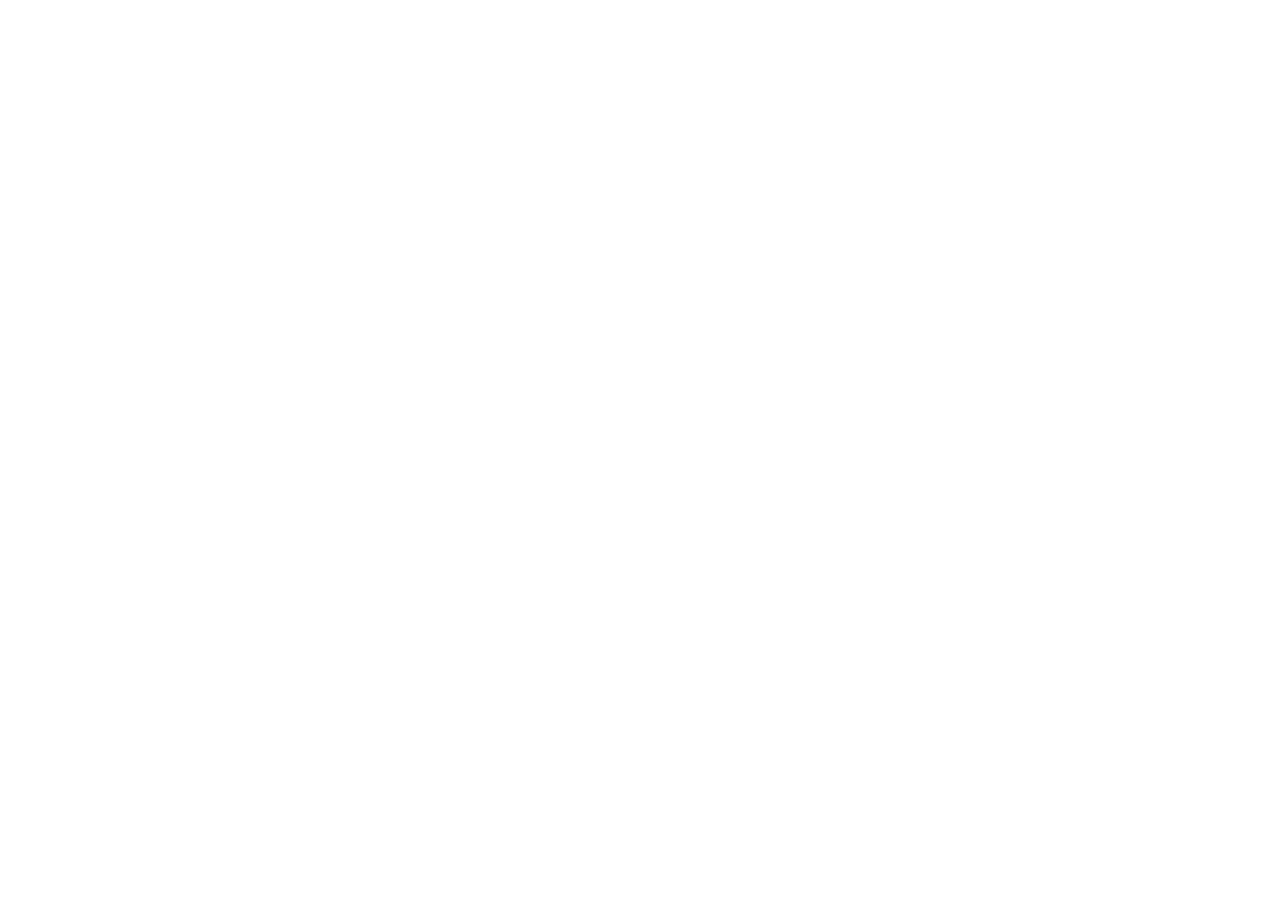
==== card.html @ c3cf10c0 "nav upper end" ====
<!DOCTYPE html>
<html lang="en">
<head>
    <meta charset="UTF-8">
    <meta name="viewport" content="width=device-width, initial-scale=1.0">
    <title>Card</title>
</head>
<body>
    
</body>
</html>
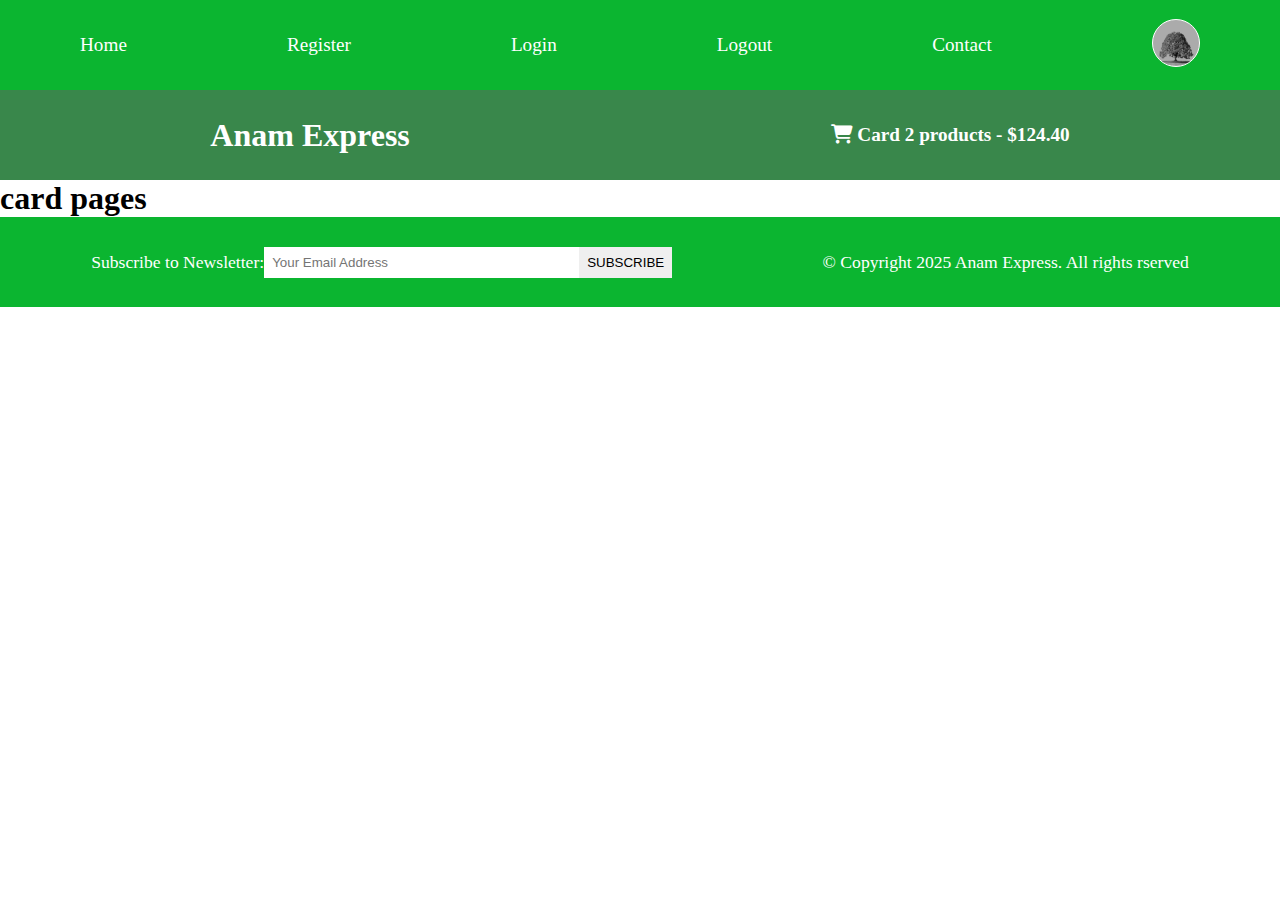
==== commit a381fe9c: "responsive navbar end" ====
--- a/card.html
+++ b/card.html
@@ -4,8 +4,64 @@
     <meta charset="UTF-8">
     <meta name="viewport" content="width=device-width, initial-scale=1.0">
     <title>Card</title>
+   <!-- font awesome cdn -->
+   <link rel="stylesheet" href="https://cdnjs.cloudflare.com/ajax/libs/font-awesome/6.7.2/css/all.min.css" integrity="sha512-Evv84Mr4kqVGRNSgIGL/F/aIDqQb7xQ2vcrdIwxfjThSH8CSR7PBEakCr51Ck+w+/U6swU2Im1vVX0SVk9ABhg==" crossorigin="anonymous" referrerpolicy="no-referrer" />
+
+   <link rel="stylesheet" href="style.css">
 </head>
 <body>
-    
+ <header>
+      <!-- navbar -->
+      <i class="fa-solid fa-bars fa-2x" id="menu-icone"></i>
+       <nav id="menu" class="hidden">
+       <ul class="nav-upper flex-space-around">
+           <li class="nav_list">
+               <a class="nav_link" href="index.html">Home</a>
+           </li>
+           <li class="nav_list">
+               <a class="nav_link" href="register.html">Register</a>
+           </li>
+           <li class="nav_list">
+               <a class="nav_link" href="login.html">Login</a>
+           </li>
+           <li class="nav_list">
+               <a class="nav_link" href="index.html">Logout</a>
+           </li>
+           <li class="nav_list">
+               <a class="nav_link" href="contact.html">Contact</a>
+           </li>
+           <li class="nav_list">
+               <a class="nav_link" href="profile.html">
+                    <img class="profile-icon" src="./images/Tree1.webp" alt="profile icon">
+           </a>
+       </li>
+       </ul>
+       <ul class="nav-lower flex-space-around">
+           <li class="nav_list">
+               <a href="/index.html" class="nav_link nav-brand">Anam Express</a>
+           </li>
+           <li class="nav_list">
+               <a href="/card.html" class="nav_link ">
+                   <span><i class="fa-solid fa-cart-shopping"></i></span>
+                   Card 2 products - $124.40
+               </a>
+           </li>
+       </ul>
+    </nav>
+ </header>
+ <main>
+    <h1>card pages</h1>
+ </main>
+ <footer class="footer flex-space-around">
+     <div class="flex-space-around">
+       <label for="subscribe">Subscribe to Newsletter: </label>
+       <input type="email" name="subscribe" id="subscribe" class="footer_input" placeholder="Your Email Address">
+       <button class="btn btn-subscribe">Subscribe</button>
+     </div>
+     <div>
+       <p>&copy; Copyright 2025 Anam Express. All rights rserved</p>
+     </div>
+ </footer>
+ <script src="./scripts/index.js"></script>
 </body>
 </html>--- a/style.css
+++ b/style.css
@@ -0,0 +1,134 @@
+/* reset code and common starts here */
+:root{
+    --primary-color: rgb(11,181,48);
+    --secondary-color: rgba(36,122,55,0.9);
+    --padding:0.5rem;
+    --transition: all 0.3s;
+    --border-radius: 0.6rem;
+    --box-shadow: 0.5rem 0.2rem 08rem rgba(205, 202,202,0.5);
+}
+*{
+    box-sizing: border-box;
+    list-style-type: none;
+    margin: 0;
+    padding: 0;
+    outline: none;
+    text-decoration: none;
+}
+html{
+    scroll-behavior: smooth;
+}
+img{
+    width: 100%;
+    height: auto;
+}
+.flex-space-around{
+    display: flex;
+    justify-content: space-around;
+    align-items: center;
+}
+.btn{
+    border: none;
+    padding: var(--padding);
+    cursor: pointer;
+    text-transform: uppercase;
+    transition: var(--transition);
+}
+.btn:hover{
+    background-color: var(--secondary-color);
+}
+/* navbar starts here */
+#menu-icone{
+    display: none;
+}
+nav{
+    font-family: cursive;
+    font-size: 1.2rem;
+
+    position: sticky;
+    top: 0;
+    left: 0;
+    z-index: 100;
+}
+.nav-upper{
+    min-height: 10vh;
+    background-color: var(--primary-color);
+    padding: 1rem 0;
+}
+.nav_list{
+    transition: var(--transition);
+}
+.nav_list:hover {
+   text-decoration: overline;
+   color: black;
+}
+.nav_link{
+    color: white;
+    transition: var(--transition);
+}
+.nav_link:hover{
+    color: black;
+}
+.profile-icon{
+    width: 3rem;
+    height: 3rem;
+    border-radius: 50%;
+    border: 1px solid white;
+    filter: saturate(0);
+    transition: var(--transition);
+    background-color: #adabab;
+}
+.profile-icon:hover{
+    filter: saturate(1);
+}
+.nav-lower{
+    min-height: 10vh;
+    background-color: var(--secondary-color);
+    font-weight: bolder;
+}
+.nav-brand{
+    font-size: 2rem;
+}
+/* navbar ends here */
+
+/* footer starts here */
+.footer{
+    padding: 1rem;
+    background-color: var(--primary-color);
+    min-height: 10vh;
+    color: white;
+    font-size: 1.1rem;
+}
+.btn-subscribe{
+    margin-left: -5px;
+}
+.footer_input{
+    border: none;
+    padding: var(--padding);
+    width: 20rem;
+}
+/* footer ends here */
+
+/* responsiv  */
+@media screen and (min-width:768px)and (max-width:992px){
+    .flex-space-around{
+        flex-direction: column;
+        gap: 1rem;
+        padding: 0 1rem;
+    }
+    #menu-icone{
+       display: block;
+       text-align: center;
+       margin: 1rem 0;
+       cursor: pointer;
+    }
+    .hidden{
+        display: none;
+    }
+}
+@media screen and (min-width:600px) and (max-width:768px){
+    
+}
+@media screen and (max-width:600px){
+    
+}